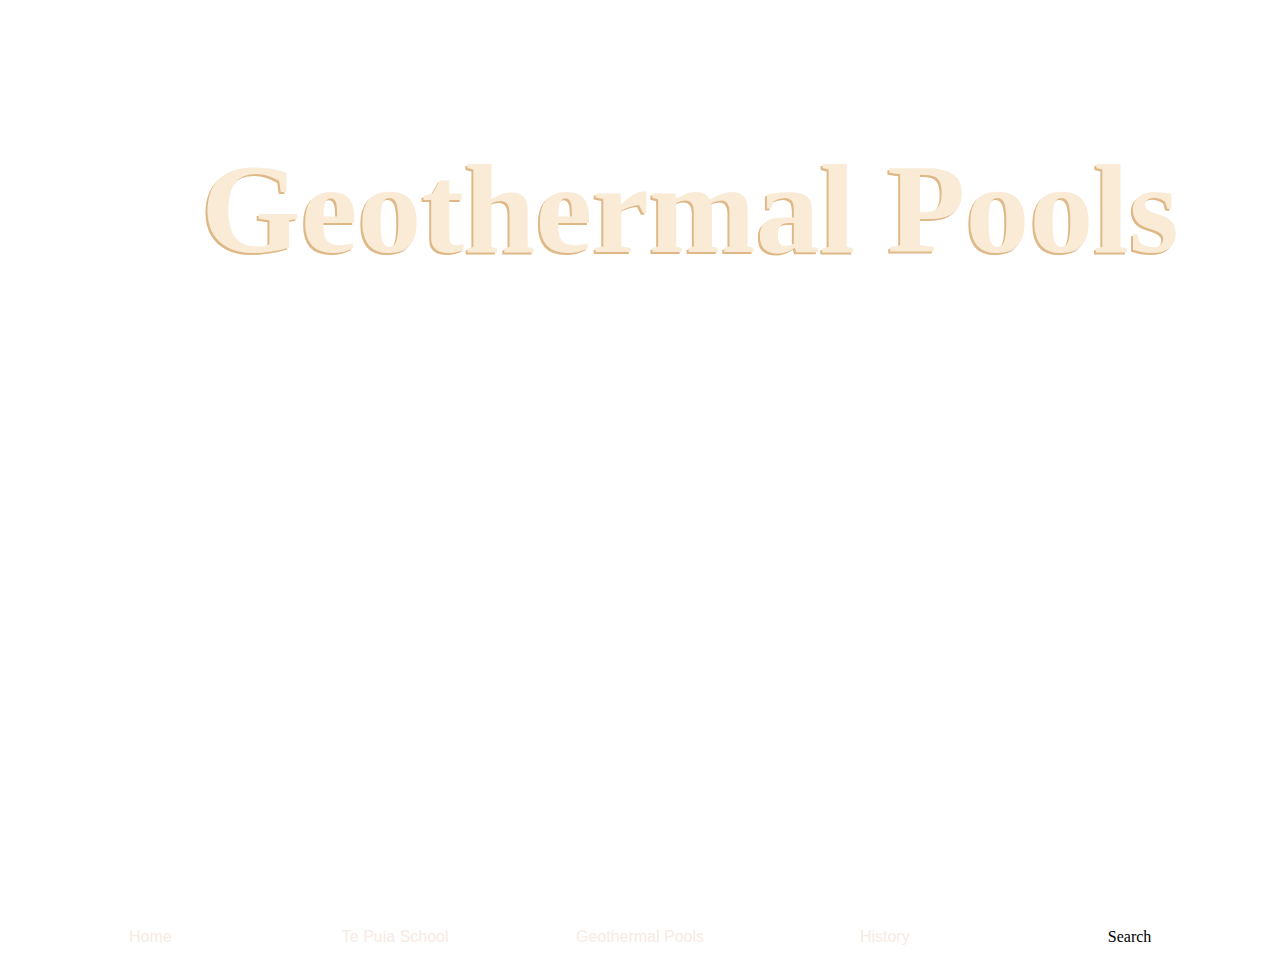
==== geothermal.html @ f946d330 "finished parallax header" ====
<!DOCTYPE html>
<html lang="en">
<head>
    <meta charset="UTF-8">
    <meta name="viewport" content="width=device-width, initial-scale=1.0">
    <link rel="stylesheet" href="style.css">
    <title>Geothermal Pools - Website Assessment</title>
</head>

<header>
</header>

<body>
    <h1 class="hero-text">
        Geothermal Pools
    </h1>
    <div class="hero-image-geothermal"></div>
    
    <section class="nav">
        <div class="nav-item">
            <a href="index.html">
                Home
            </a>
        </div>
        <div class="nav-item">
            <a href="school.html">
                Te Puia School
            </a>
        </div>
        <div class="nav-item">
            <a href="geothermal.html">
                Geothermal Pools
            </a>
        </div>
        <div class="nav-item">
            <a href="history.html">
                History
            </a>
        </div>
        <div class="nav-item">
            <div class="search">
                Search
            </div>
        </div>
    </section>
</body>

<footer>
    
</footer>

</html>
---- style.css ----
.hero-image-home, .hero-image-geothermal, 
.hero-image-history, .hero-image-school {
    height: 100%;
    background-attachment: fixed;
    background-position: center;
    background-repeat: no-repeat;
    background-size: cover;
}
.hero-image-home {
    background-image: url(images/cropped_hero.jpg);
}
.hero-image-school {
    background-image: url(images/te-puia-school.PNG);
}
.hero-image-geothermal {
    background-image: url(images/cropped-hero-hot.jpg);
}
.hero-image-history {
    background-image: url(images/0000879_experience-te-puia.jpeg);
}

body, html {
    height: 100%;
}

.hero-text {
    text-align: center;
    position: absolute;
    font-size: 8rem;
    width: 100%; 
    color: antiquewhite;
    text-shadow: -2px 2px burlywood;
    display: inline-block;
    top: 50px;
    left: 50px;
}

h1 {
    top: 50%;
    left: 50%;
    position: absolute;
}

.nav {
    display: grid;
    grid-template-columns: 1fr 1fr 1fr 1fr 1fr;
    padding: 20px;
    color: black;
}

.nav-item {
    text-align: center;
}




a {
    font-family: 'Trebuchet MS', 'Lucida Sans Unicode', 'Lucida Grande', 
    'Lucida Sans', Arial, sans-serif;
    color: rgb(248, 234, 228);
    text-decoration: none;
}

.footer {
    font-family: 'Trebuchet MS', 'Lucida Sans Unicode', 'Lucida Grande', 
    'Lucida Sans', Arial, sans-serif;
    color: rgb(248, 234, 228);
    background-color: rgb(4,130,143);
    display: grid;
    grid-template-columns: repeat(5, 1fr);
    grid-template-rows: repeat(5, 1fr);
    grid-column-gap: 0px;
    grid-row-gap: 0px;
    }
    
    .div1 { grid-area: 1 / 1 / 2 / 6; }
    .div2 { grid-area: 2 / 1 / 3 / 6; }
    .div3 { grid-area: 3 / 1 / 5 / 2; }
    .div4 { grid-area: 3 / 2 / 5 / 3; }
    .div5 { grid-area: 3 / 3 / 5 / 4; }
    .div6 { grid-area: 3 / 4 / 5 / 5; }
    .div7 { grid-area: 3 / 5 / 5 / 6; }
    .div8 { grid-area: 5 / 1 / 6 / 6; }

.top {
    text-align: center;
}

.div2 {
    text-align: center;
}

.contact {
    text-align: center; 
}
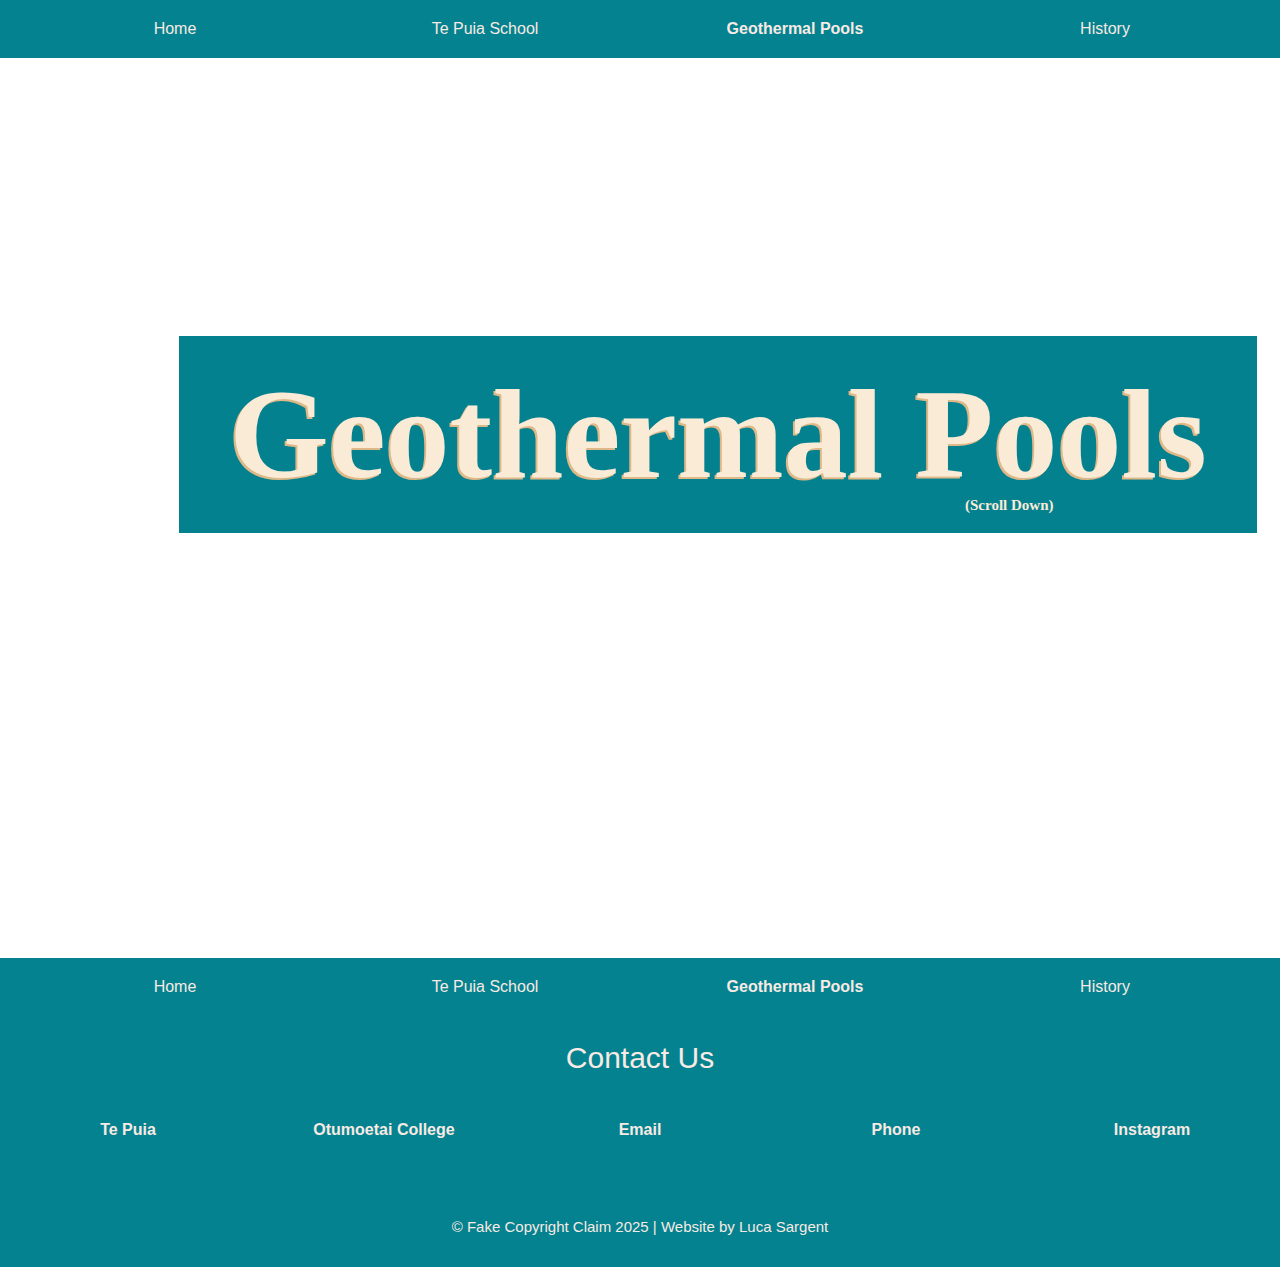
==== commit d9685336: "adding videos" ====
--- a/geothermal.html
+++ b/geothermal.html
@@ -11,42 +11,106 @@
 </header>
 
 <body>
-    <h1 class="hero-text">
+    <section class="nav">
+        <div class="nav-item">
+            <a href="index.html" class="nav-link">
+                Home
+            </a>
+        </div>
+        <div class="nav-item">
+            <a href="school.html" class="nav-link">
+                Te Puia School
+            </a>
+        </div>
+        <div class="nav-item">
+            <a href="geothermal.html" class="selected">
+                Geothermal Pools
+            </a>
+        </div>
+        <div class="nav-item">
+            <a href="history.html" class="nav-link">
+                History
+            </a>
+        </div>
+    </section>
+
+    <h1 class="hero-text-title" style="left: 14%;">
         Geothermal Pools
     </h1>
+    <h3 class="hero-text-sub">
+        <small>(Scroll Down)</small>
+    </h3>
     <div class="hero-image-geothermal"></div>
     
     <section class="nav">
         <div class="nav-item">
-            <a href="index.html">
+            <a href="index.html" class="nav-link">
                 Home
             </a>
         </div>
         <div class="nav-item">
-            <a href="school.html">
+            <a href="school.html" class="nav-link">
                 Te Puia School
             </a>
         </div>
         <div class="nav-item">
-            <a href="geothermal.html">
+            <a href="geothermal.html" class="selected">
                 Geothermal Pools
             </a>
         </div>
         <div class="nav-item">
-            <a href="history.html">
+            <a href="history.html" class="nav-link">
                 History
             </a>
         </div>
-        <div class="nav-item">
-            <div class="search">
-                Search
-            </div>
-        </div>
     </section>
+
 </body>
 
 <footer>
-    
+    <section class="footer">
+        <div class="div1">
+            <h2>
+                Contact Us
+            </h2>
+        </div>
+        <div class="div2">
+            <div class="contact">
+                <h4>
+                    Te Puia
+                </h4>
+            </div>
+        </div>
+        <div class="div3">
+            <div class="contact">
+                <h4>
+                    Otumoetai College
+                </h4>
+            </div>
+        </div>
+        <div class="div4">
+            <div class="contact">
+                <h4>
+                    Email
+                </h4> 
+            </div>
+        </div>
+        <div class="div5">
+            <div class="contact">
+                <h4>
+                    Phone
+                </h4>
+            </div>
+        </div>
+        <div class="div6 contact">
+           <h4>
+                Instagram
+            </h4>
+        </div>
+        <div class="div7">
+            <p><small>&copy; Fake Copyright Claim 2025 | Website by Luca Sargent</small></p>
+        </div>
+    </section>
 </footer>
 
 </html>--- a/style.css
+++ b/style.css
@@ -1,3 +1,11 @@
+/*
+  _    _                _           
+ | |  | |              | |          
+ | |__| | ___  __ _  __| | ___ _ __ 
+ |  __  |/ _ \/ _` |/ _` |/ _ \ '__|
+ | |  | |  __/ (_| | (_| |  __/ |   
+ |_|  |_|\___|\__,_|\__,_|\___|_|                                                                                                                
+*/
 .hero-image-home, .hero-image-geothermal, 
 .hero-image-history, .hero-image-school {
     height: 100%;
@@ -18,43 +26,128 @@
 .hero-image-history {
     background-image: url(images/0000879_experience-te-puia.jpeg);
 }
-
-body, html {
-    height: 100%;
-}
-
-.hero-text {
+.hero-text-title, .hero-text-sub {
     text-align: center;
     position: absolute;
+    color: antiquewhite;
+    display: inline-block;
+    padding: 25px 50px; 
+}
+.hero-text-sub {
+    font-size: 1rem;
+    top: 455px;
+    left: 915px;
+}
+.hero-text-title {
     font-size: 8rem;
-    width: 100%; 
-    color: antiquewhite;
     text-shadow: -2px 2px burlywood;
-    display: inline-block;
-    top: 50px;
-    left: 50px;
-}
-
+    top: 250px;
+    left: 800px;
+    background-color: rgb(4, 129, 143);
+}
+
+/*
+  _   _             _             _   _             
+ | \ | |           (_)           | | (_)            
+ |  \| | __ ___   ___  __ _  __ _| |_ _  ___  _ __  
+ | . ` |/ _` \ \ / / |/ _` |/ _` | __| |/ _ \| '_ \ 
+ | |\  | (_| |\ V /| | (_| | (_| | |_| | (_) | | | |
+ |_| \_|\__,_| \_/ |_|\__, |\__,_|\__|_|\___/|_| |_|
+                       __/ |                        
+                      |___/                         
+*/
+.nav {
+display: grid;
+grid-template-columns: 1fr 1fr 1fr 1fr;
+padding: 20px;
+background-color: rgb(4,130,143);
+}
+.nav-item {
+    text-align: center;
+    font-family: 'Trebuchet MS', 'Lucida Sans Unicode', 'Lucida Grande', 
+    'Lucida Sans', Arial, sans-serif;
+    color: rgb(248, 234, 228);
+    text-decoration: none;
+}
+.selected {
+    font-weight: bolder;
+}
+.nav-link:hover {
+    text-decoration: underline;
+    color:white;
+}
+
+/*
+  _______               _____      _                   
+ |__   __|             / ____|    | |                      
+    | |_      _____   | |     ___ | |_   _ _ __ ___  _ __  
+    | \ \ /\ / / _ \  | |    / _ \| | | | | '_ ` _ \| '_ \ 
+    | |\ V  V / (_) | | |___| (_) | | |_| | | | | | | | | |
+    |_| \_/\_/ \___/   \_____\___/|_|\__,_|_| |_| |_|_| |_|
+*/
+.two-column-right, .two-column-left, .two-column-centre {
+    display: grid;
+    gap: 5%;
+    padding: 2%;
+    background-color: white;
+}
+.two-column-centre {
+    grid-template-columns: 1fr 1fr;
+}
+.two-column-left {
+    grid-template-columns: 1fr 3fr;
+    text-align: left;
+}
+.two-column-right {
+    grid-template-columns: 3fr 1fr;
+    text-align: right;
+}
+.info {
+    font-family:'Segoe UI', Tahoma, Geneva, Verdana, sans-serif;
+}
+
+/*
+  _______ _                      _____      _                       
+ |__   __| |                    / ____|    | |                      
+    | |  | |__  _ __ ___  ___  | |     ___ | |_   _ _ __ ___  _ __  
+    | |  | '_ \| '__/ _ \/ _ \ | |    / _ \| | | | | '_ ` _ \| '_ \ 
+    | |  | | | | | |  __/  __/ | |___| (_) | | |_| | | | | | | | | |
+    |_|  |_| |_|_|  \___|\___|  \_____\___/|_|\__,_|_| |_| |_|_| |_|
+*/
+.three-column {
+    display: grid;
+    grid-template-columns: 1fr 1fr 1fr;
+    gap: 5%;
+    padding: 2%;
+}
+.card {
+    font-family: 'Segoe UI', Tahoma, Geneva, Verdana, sans-serif;
+}
+
+/*
+  _______        _   
+ |__   __|      | |  
+    | | _____  _| |_ 
+    | |/ _ \ \/ / __|
+    | |  __/>  <| |_ 
+    |_|\___/_/\_\\__|
+*/
 h1 {
     top: 50%;
     left: 50%;
     position: absolute;
 }
-
-.nav {
-    display: grid;
-    grid-template-columns: 1fr 1fr 1fr 1fr 1fr;
-    padding: 20px;
-    color: black;
-}
-
-.nav-item {
-    text-align: center;
-}
-
-
-
-
+h2 {
+    font-size: 30px;
+    font-weight: 500;
+}
+h3 {
+    text-align: center;
+    position: absolute;
+}
+p {
+    font-size: 25px;
+}
 a {
     font-family: 'Trebuchet MS', 'Lucida Sans Unicode', 'Lucida Grande', 
     'Lucida Sans', Arial, sans-serif;
@@ -62,35 +155,66 @@
     text-decoration: none;
 }
 
+/*
+  __  __ _          
+ |  \/  (_)         
+ | \  / |_ ___  ___ 
+ | |\/| | / __|/ __|
+ | |  | | \__ \ (__ 
+ |_|  |_|_|___/\___|
+*/
+body, html {
+    height: 100%;
+    margin: 0;
+}
+
+img {
+    width: 100%;
+}
+video {
+    width: 100%;    
+}
+hr {
+    border-style: groove;
+}
+.header-paragraph {
+    padding: 2%;
+    font-family: 'Segoe UI', Tahoma, Geneva, Verdana, sans-serif;
+}
+
+/*
+  ______          _            
+ |  ____|        | |           
+ | |__ ___   ___ | |_ ___ _ __ 
+ |  __/ _ \ / _ \| __/ _ \ '__|
+ | | | (_) | (_) | ||  __/ |   
+ |_|  \___/ \___/ \__\___|_|                                
+*/
 .footer {
-    font-family: 'Trebuchet MS', 'Lucida Sans Unicode', 'Lucida Grande', 
+display: grid;
+grid-template-columns: repeat(5, 1fr);
+grid-template-rows: repeat(3, 1fr);
+grid-column-gap: 0px;
+grid-row-gap: 0px;
+font-family: 'Trebuchet MS', 'Lucida Sans Unicode', 'Lucida Grande', 
     'Lucida Sans', Arial, sans-serif;
     color: rgb(248, 234, 228);
     background-color: rgb(4,130,143);
-    display: grid;
-    grid-template-columns: repeat(5, 1fr);
-    grid-template-rows: repeat(5, 1fr);
-    grid-column-gap: 0px;
-    grid-row-gap: 0px;
-    }
-    
-    .div1 { grid-area: 1 / 1 / 2 / 6; }
-    .div2 { grid-area: 2 / 1 / 3 / 6; }
-    .div3 { grid-area: 3 / 1 / 5 / 2; }
-    .div4 { grid-area: 3 / 2 / 5 / 3; }
-    .div5 { grid-area: 3 / 3 / 5 / 4; }
-    .div6 { grid-area: 3 / 4 / 5 / 5; }
-    .div7 { grid-area: 3 / 5 / 5 / 6; }
-    .div8 { grid-area: 5 / 1 / 6 / 6; }
-
-.top {
-    text-align: center;
-}
-
-.div2 {
-    text-align: center;
-}
-
+}
+.div1 { grid-area: 1 / 1 / 2 / 6; }
+.div2 { grid-area: 2 / 1 / 3 / 2; }
+.div3 { grid-area: 2 / 2 / 3 / 3; }
+.div4 { grid-area: 2 / 3 / 3 / 4; }
+.div5 { grid-area: 2 / 4 / 3 / 5; }
+.div6 { grid-area: 2 / 5 / 3 / 6; }
+.div7 { grid-area: 3 / 1 / 4 / 6; }
+.div1, .div7 {
+    text-align: center;
+
+}
 .contact {
     text-align: center; 
 }
+small {
+    font-size: 15px;
+}
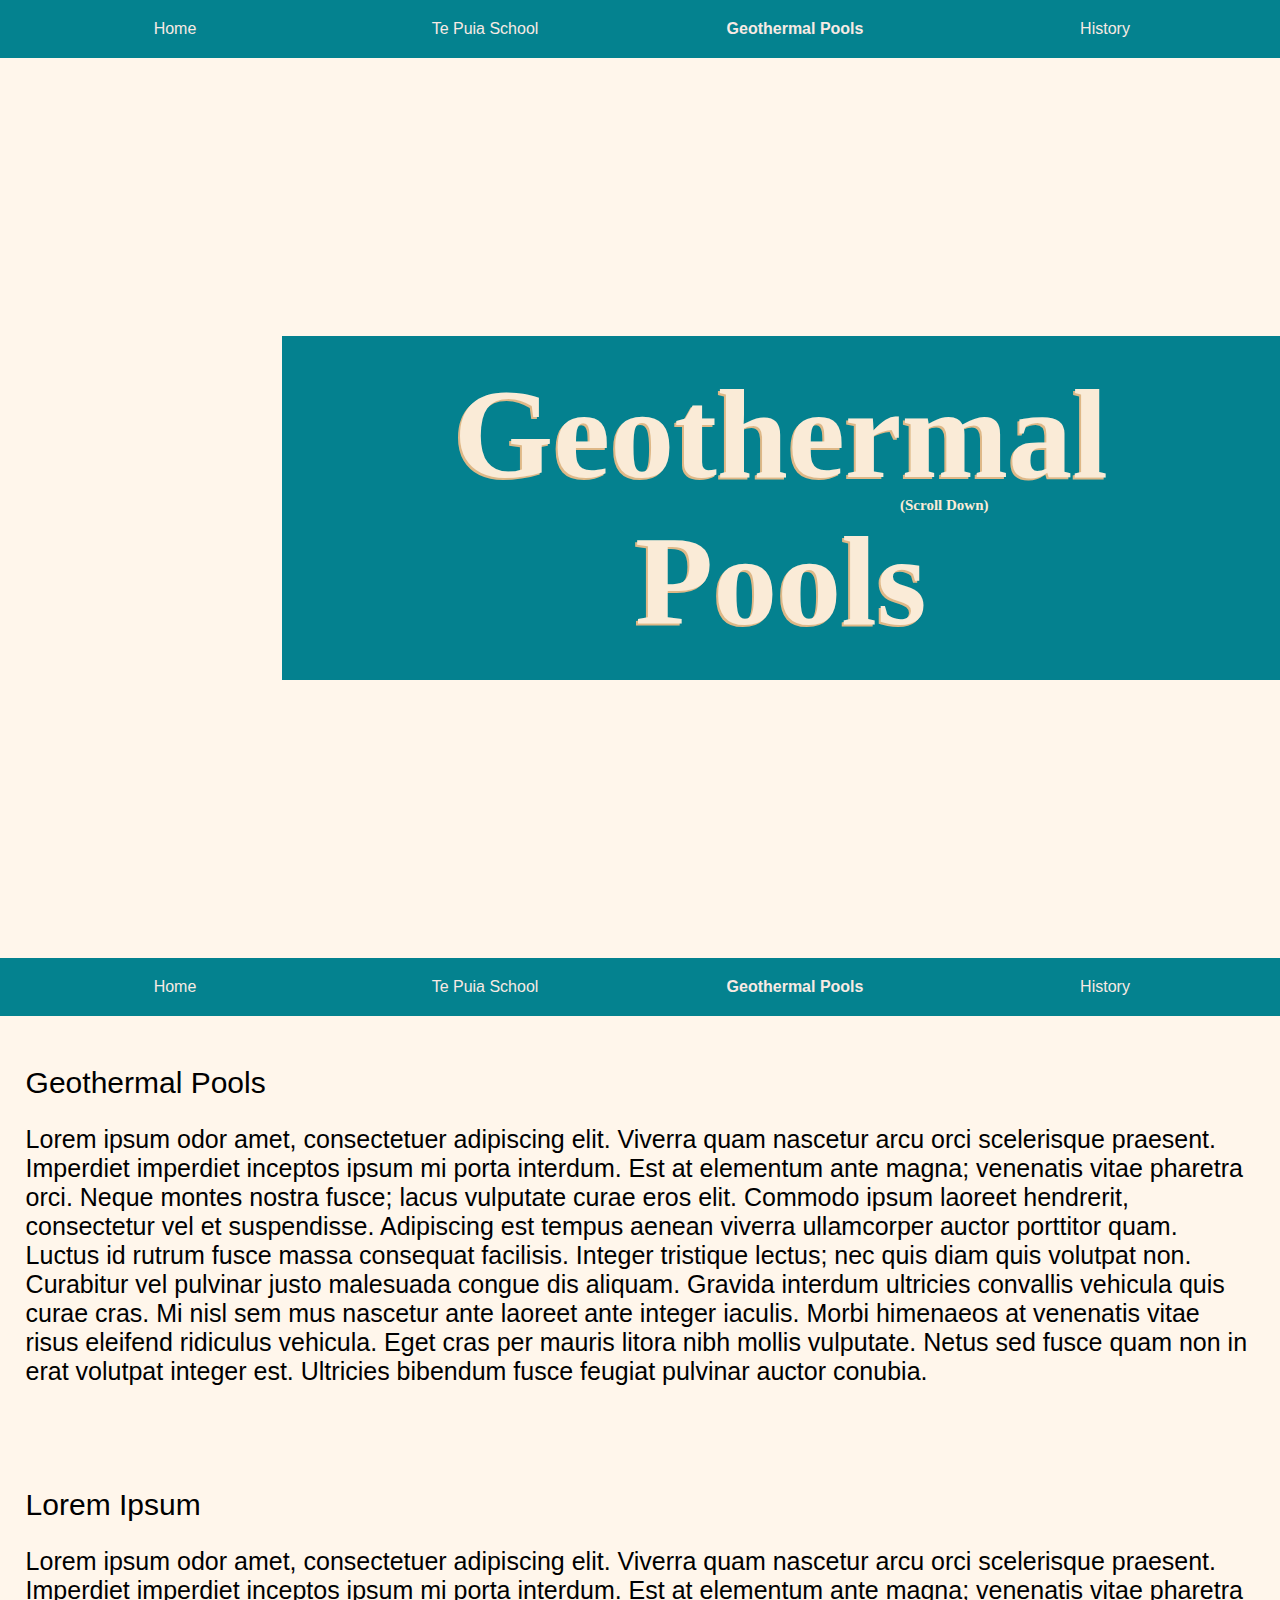
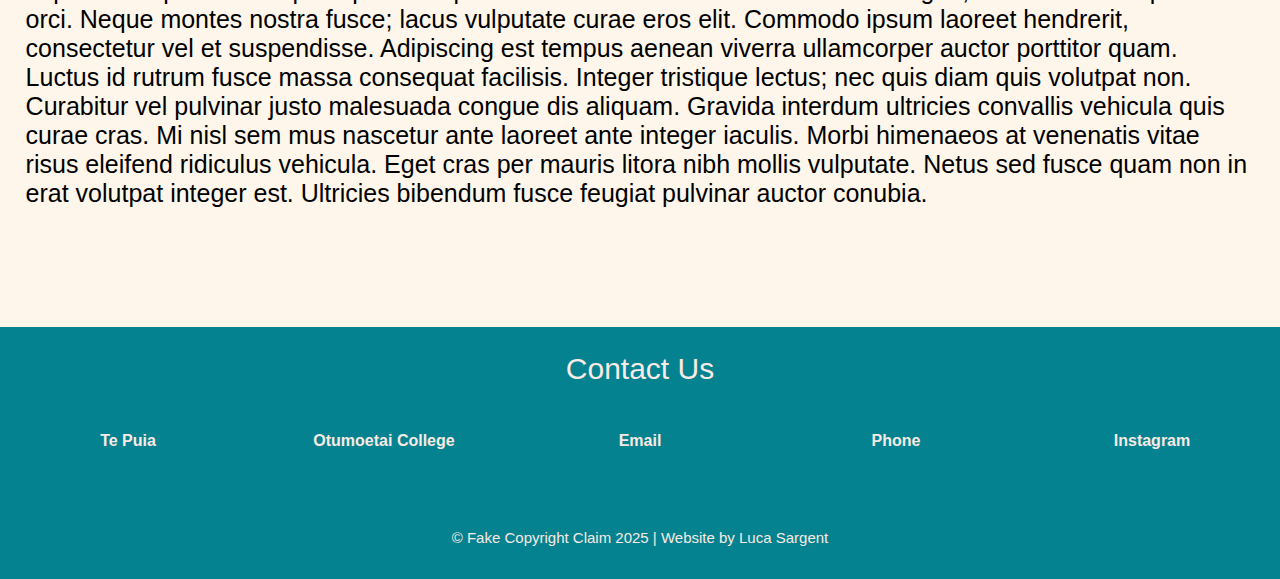
==== commit ccda6420: "finished geothermal page pretty much" ====
--- a/geothermal.html
+++ b/geothermal.html
@@ -34,7 +34,7 @@
         </div>
     </section>
 
-    <h1 class="hero-text-title" style="left: 14%;">
+    <h1 class="hero-text-title" style="left: 22%;">
         Geothermal Pools
     </h1>
     <h3 class="hero-text-sub">
@@ -64,6 +64,34 @@
             </a>
         </div>
     </section>
+
+    <section class="header-paragraph">
+        <h2>Geothermal Pools</h2>
+        <p>
+            Lorem ipsum odor amet, consectetuer adipiscing elit. Viverra quam nascetur arcu orci scelerisque praesent. Imperdiet imperdiet inceptos ipsum mi porta interdum. Est at elementum ante magna; venenatis vitae pharetra orci. Neque montes nostra fusce; lacus vulputate curae eros elit. Commodo ipsum laoreet hendrerit, consectetur vel et suspendisse. Adipiscing est tempus aenean viverra ullamcorper auctor porttitor quam. Luctus id rutrum fusce massa consequat facilisis. Integer tristique lectus; nec quis diam quis volutpat non. Curabitur vel pulvinar justo malesuada congue dis aliquam. Gravida interdum ultricies convallis vehicula quis curae cras. Mi nisl sem mus nascetur ante laoreet ante integer iaculis. Morbi himenaeos at venenatis vitae risus eleifend ridiculus vehicula. Eget cras per mauris litora nibh mollis vulputate. Netus sed fusce quam non in erat volutpat integer est. Ultricies bibendum fusce feugiat pulvinar auctor conubia.
+        </p>
+    </section>
+    <section class="full-image">
+        <img src="images\20240626_111923.jpg" alt="">
+    </section>
+    <section class="header-paragraph">
+        <h2>Lorem Ipsum</h2>
+        <p>
+            Lorem ipsum odor amet, consectetuer adipiscing elit. Viverra quam nascetur arcu orci scelerisque praesent. Imperdiet imperdiet inceptos ipsum mi porta interdum. Est at elementum ante magna; venenatis vitae pharetra orci. Neque montes nostra fusce; lacus vulputate curae eros elit. Commodo ipsum laoreet hendrerit, consectetur vel et suspendisse. Adipiscing est tempus aenean viverra ullamcorper auctor porttitor quam. Luctus id rutrum fusce massa consequat facilisis. Integer tristique lectus; nec quis diam quis volutpat non. Curabitur vel pulvinar justo malesuada congue dis aliquam. Gravida interdum ultricies convallis vehicula quis curae cras. Mi nisl sem mus nascetur ante laoreet ante integer iaculis. Morbi himenaeos at venenatis vitae risus eleifend ridiculus vehicula. Eget cras per mauris litora nibh mollis vulputate. Netus sed fusce quam non in erat volutpat integer est. Ultricies bibendum fusce feugiat pulvinar auctor conubia.
+        </p>
+    </section>
+    <section class="three-column">
+        <div class="card">
+            <img src="images\20240626_110417.jpg" alt="">
+        </div>
+        <div class="card">
+            <img src="images\20240626_111238.jpg" alt="">
+        </div>
+        <div class="card">
+            <img src="images/cropped-three.jpg" alt="">
+        </div>
+    </section>
+
 
 </body>
 
--- a/style.css
+++ b/style.css
@@ -36,7 +36,7 @@
 .hero-text-sub {
     font-size: 1rem;
     top: 455px;
-    left: 915px;
+    left: 850px;
 }
 .hero-text-title {
     font-size: 8rem;
@@ -89,7 +89,6 @@
     display: grid;
     gap: 5%;
     padding: 2%;
-    background-color: white;
 }
 .two-column-centre {
     grid-template-columns: 1fr 1fr;
@@ -166,6 +165,7 @@
 body, html {
     height: 100%;
     margin: 0;
+    background-color: rgb(255, 246, 235);
 }
 
 img {
@@ -180,6 +180,12 @@
 .header-paragraph {
     padding: 2%;
     font-family: 'Segoe UI', Tahoma, Geneva, Verdana, sans-serif;
+}
+.full-image {
+    display: grid;
+    grid-template-columns: 1fr;
+    grid-template-rows: 1fr;
+    padding: 0% 2% 0% 2%;
 }
 
 /*
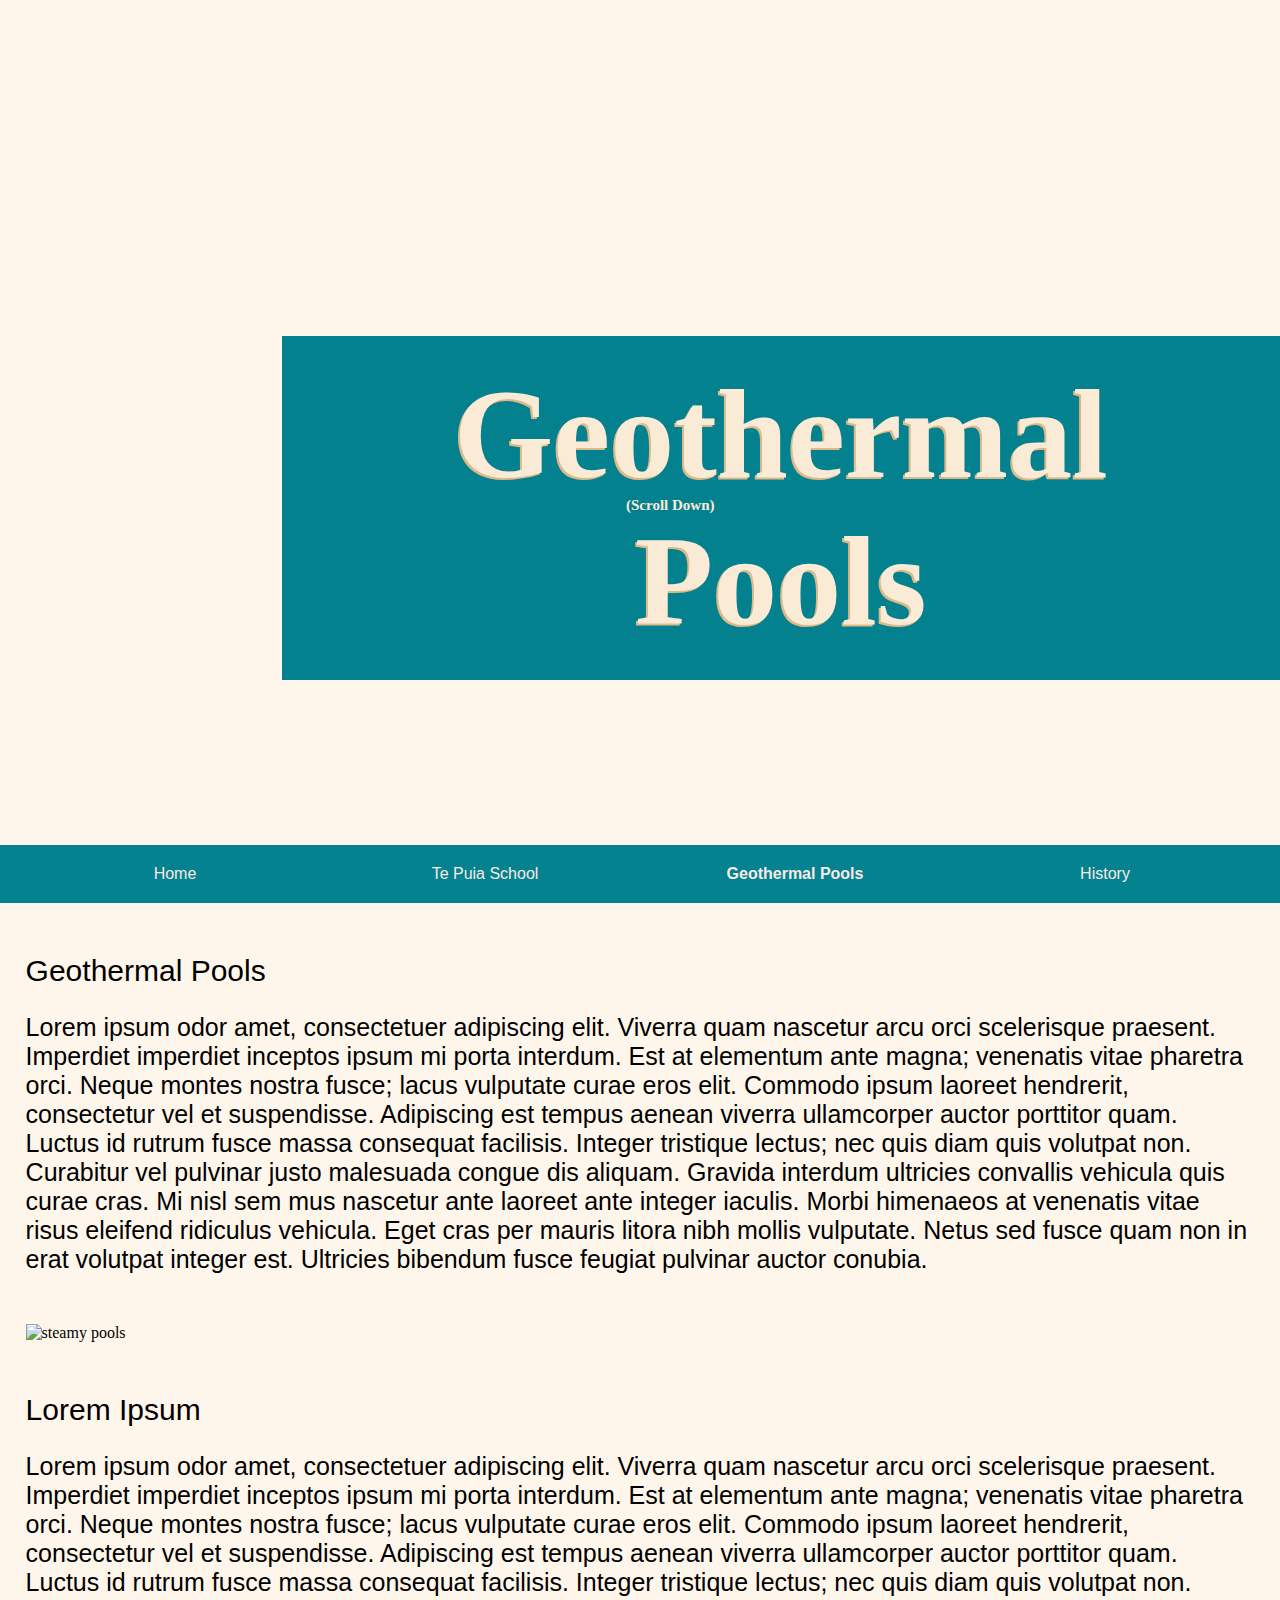
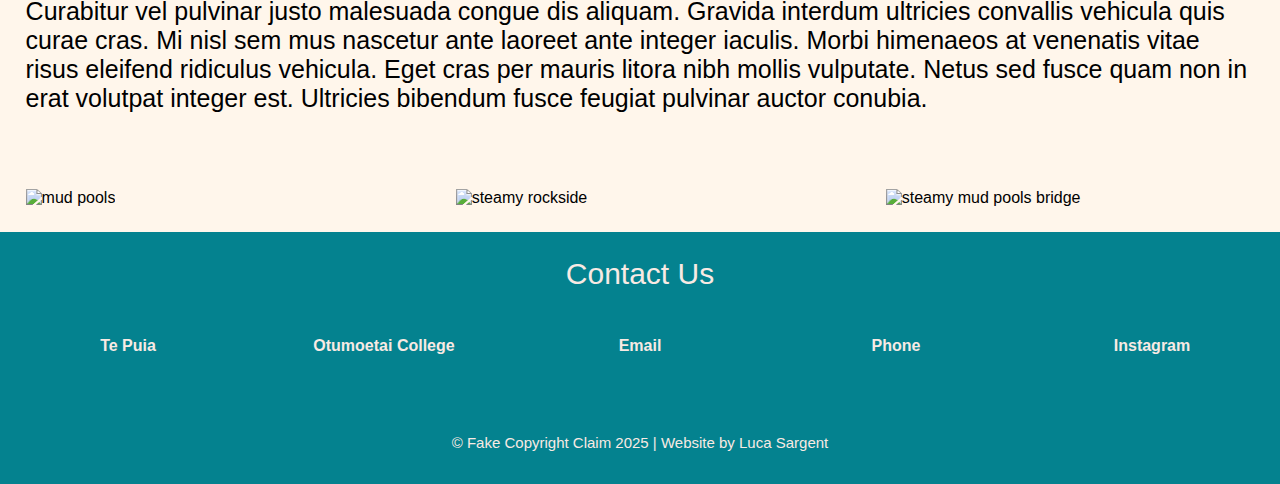
==== commit c123651d: "filled all the pages + comments and image alts as well as finished css and sectioning it with ascii " ====
--- a/geothermal.html
+++ b/geothermal.html
@@ -6,11 +6,17 @@
     <link rel="stylesheet" href="style.css">
     <title>Geothermal Pools - Website Assessment</title>
 </head>
-
-<header>
-</header>
-
 <body>
+    <!-- Paralax hero image with title -->
+    <h1 class="hero-text-title" style="left: 22%;">
+        Geothermal Pools
+    </h1>
+    <h3 class="hero-text-sub">
+        <small>(Scroll Down)</small>
+    </h3>
+    <div class="hero-image-geothermal"></div>
+    
+    <!-- Navigation bar -->
     <section class="nav">
         <div class="nav-item">
             <a href="index.html" class="nav-link">
@@ -34,67 +40,42 @@
         </div>
     </section>
 
-    <h1 class="hero-text-title" style="left: 22%;">
-        Geothermal Pools
-    </h1>
-    <h3 class="hero-text-sub">
-        <small>(Scroll Down)</small>
-    </h3>
-    <div class="hero-image-geothermal"></div>
-    
-    <section class="nav">
-        <div class="nav-item">
-            <a href="index.html" class="nav-link">
-                Home
-            </a>
-        </div>
-        <div class="nav-item">
-            <a href="school.html" class="nav-link">
-                Te Puia School
-            </a>
-        </div>
-        <div class="nav-item">
-            <a href="geothermal.html" class="selected">
-                Geothermal Pools
-            </a>
-        </div>
-        <div class="nav-item">
-            <a href="history.html" class="nav-link">
-                History
-            </a>
-        </div>
-    </section>
-
+    <!-- Header and paragraph -->
     <section class="header-paragraph">
         <h2>Geothermal Pools</h2>
         <p>
             Lorem ipsum odor amet, consectetuer adipiscing elit. Viverra quam nascetur arcu orci scelerisque praesent. Imperdiet imperdiet inceptos ipsum mi porta interdum. Est at elementum ante magna; venenatis vitae pharetra orci. Neque montes nostra fusce; lacus vulputate curae eros elit. Commodo ipsum laoreet hendrerit, consectetur vel et suspendisse. Adipiscing est tempus aenean viverra ullamcorper auctor porttitor quam. Luctus id rutrum fusce massa consequat facilisis. Integer tristique lectus; nec quis diam quis volutpat non. Curabitur vel pulvinar justo malesuada congue dis aliquam. Gravida interdum ultricies convallis vehicula quis curae cras. Mi nisl sem mus nascetur ante laoreet ante integer iaculis. Morbi himenaeos at venenatis vitae risus eleifend ridiculus vehicula. Eget cras per mauris litora nibh mollis vulputate. Netus sed fusce quam non in erat volutpat integer est. Ultricies bibendum fusce feugiat pulvinar auctor conubia.
         </p>
     </section>
+
+    <!-- Full width image -->
     <section class="full-image">
-        <img src="images\20240626_111923.jpg" alt="">
+        <img src="images\20240626_111923.jpg" alt="steamy pools">
     </section>
+
+    <!-- Header and paragraph -->
     <section class="header-paragraph">
         <h2>Lorem Ipsum</h2>
         <p>
             Lorem ipsum odor amet, consectetuer adipiscing elit. Viverra quam nascetur arcu orci scelerisque praesent. Imperdiet imperdiet inceptos ipsum mi porta interdum. Est at elementum ante magna; venenatis vitae pharetra orci. Neque montes nostra fusce; lacus vulputate curae eros elit. Commodo ipsum laoreet hendrerit, consectetur vel et suspendisse. Adipiscing est tempus aenean viverra ullamcorper auctor porttitor quam. Luctus id rutrum fusce massa consequat facilisis. Integer tristique lectus; nec quis diam quis volutpat non. Curabitur vel pulvinar justo malesuada congue dis aliquam. Gravida interdum ultricies convallis vehicula quis curae cras. Mi nisl sem mus nascetur ante laoreet ante integer iaculis. Morbi himenaeos at venenatis vitae risus eleifend ridiculus vehicula. Eget cras per mauris litora nibh mollis vulputate. Netus sed fusce quam non in erat volutpat integer est. Ultricies bibendum fusce feugiat pulvinar auctor conubia.
         </p>
     </section>
+
+    <!-- Three columns with photos -->
     <section class="three-column">
         <div class="card">
-            <img src="images\20240626_110417.jpg" alt="">
+            <img src="images\20240626_110417.jpg" alt="mud pools">
         </div>
         <div class="card">
-            <img src="images\20240626_111238.jpg" alt="">
+            <img src="images\20240626_111238.jpg" alt="steamy rockside">
         </div>
         <div class="card">
-            <img src="images/cropped-three.jpg" alt="">
+            <img src="images/cropped-three.jpg" alt="steamy mud pools bridge">
         </div>
     </section>
-
-
 </body>
 
+<!-- Footer with contact us and copyright -->
 <footer>
     <section class="footer">
         <div class="div1">
--- a/style.css
+++ b/style.css
@@ -8,12 +8,13 @@
 */
 .hero-image-home, .hero-image-geothermal, 
 .hero-image-history, .hero-image-school {
-    height: 100%;
+    height: 93.9%;
     background-attachment: fixed;
     background-position: center;
     background-repeat: no-repeat;
     background-size: cover;
 }
+
 .hero-image-home {
     background-image: url(images/cropped_hero.jpg);
 }
@@ -33,10 +34,11 @@
     display: inline-block;
     padding: 25px 50px; 
 }
+
 .hero-text-sub {
     font-size: 1rem;
     top: 455px;
-    left: 850px;
+    left: 45%;
 }
 .hero-text-title {
     font-size: 8rem;
@@ -69,6 +71,7 @@
     color: rgb(248, 234, 228);
     text-decoration: none;
 }
+
 .selected {
     font-weight: bolder;
 }
@@ -90,6 +93,7 @@
     gap: 5%;
     padding: 2%;
 }
+
 .two-column-centre {
     grid-template-columns: 1fr 1fr;
 }
@@ -101,8 +105,12 @@
     grid-template-columns: 3fr 1fr;
     text-align: right;
 }
+
 .info {
     font-family:'Segoe UI', Tahoma, Geneva, Verdana, sans-serif;
+}
+.image {
+    height: 100%;
 }
 
 /*
@@ -118,7 +126,9 @@
     grid-template-columns: 1fr 1fr 1fr;
     gap: 5%;
     padding: 2%;
-}
+
+}
+
 .card {
     font-family: 'Segoe UI', Tahoma, Geneva, Verdana, sans-serif;
 }
@@ -131,6 +141,11 @@
     | |  __/>  <| |_ 
     |_|\___/_/\_\\__|
 */
+.header-paragraph {
+    padding: 2%;
+    font-family: 'Segoe UI', Tahoma, Geneva, Verdana, sans-serif;
+}
+
 h1 {
     top: 50%;
     left: 50%;
@@ -144,6 +159,7 @@
     text-align: center;
     position: absolute;
 }
+
 p {
     font-size: 25px;
 }
@@ -152,6 +168,28 @@
     'Lucida Sans', Arial, sans-serif;
     color: rgb(248, 234, 228);
     text-decoration: none;
+}
+
+/*
+ __      ___                 _   __  __          _ _       
+ \ \    / (_)               | | |  \/  |        | (_)      
+  \ \  / / _ ___ _   _  __ _| | | \  / | ___  __| |_  __ _ 
+   \ \/ / | / __| | | |/ _` | | | |\/| |/ _ \/ _` | |/ _` |
+    \  /  | \__ \ |_| | (_| | | | |  | |  __/ (_| | | (_| |
+     \/   |_|___/\__,_|\__,_|_| |_|  |_|\___|\__,_|_|\__,_|
+*/
+video {
+    width: 100%;    
+}
+
+.full-image {
+    display: grid;
+    grid-template-columns: 1fr;
+    grid-template-rows: 1fr;
+    padding: 0% 2% 0% 2%;
+}
+img {
+    width: 100%;
 }
 
 /*
@@ -167,25 +205,8 @@
     margin: 0;
     background-color: rgb(255, 246, 235);
 }
-
-img {
-    width: 100%;
-}
-video {
-    width: 100%;    
-}
 hr {
     border-style: groove;
-}
-.header-paragraph {
-    padding: 2%;
-    font-family: 'Segoe UI', Tahoma, Geneva, Verdana, sans-serif;
-}
-.full-image {
-    display: grid;
-    grid-template-columns: 1fr;
-    grid-template-rows: 1fr;
-    padding: 0% 2% 0% 2%;
 }
 
 /*
@@ -206,18 +227,19 @@
     'Lucida Sans', Arial, sans-serif;
     color: rgb(248, 234, 228);
     background-color: rgb(4,130,143);
-}
-.div1 { grid-area: 1 / 1 / 2 / 6; }
-.div2 { grid-area: 2 / 1 / 3 / 2; }
-.div3 { grid-area: 2 / 2 / 3 / 3; }
-.div4 { grid-area: 2 / 3 / 3 / 4; }
-.div5 { grid-area: 2 / 4 / 3 / 5; }
-.div6 { grid-area: 2 / 5 / 3 / 6; }
-.div7 { grid-area: 3 / 1 / 4 / 6; }
+    .div1 { grid-area: 1 / 1 / 2 / 6; }
+    .div2 { grid-area: 2 / 1 / 3 / 2; }
+    .div3 { grid-area: 2 / 2 / 3 / 3; }
+    .div4 { grid-area: 2 / 3 / 3 / 4; }
+    .div5 { grid-area: 2 / 4 / 3 / 5; }
+    .div6 { grid-area: 2 / 5 / 3 / 6; }
+    .div7 { grid-area: 3 / 1 / 4 / 6; }
+}
 .div1, .div7 {
     text-align: center;
 
 }
+
 .contact {
     text-align: center; 
 }
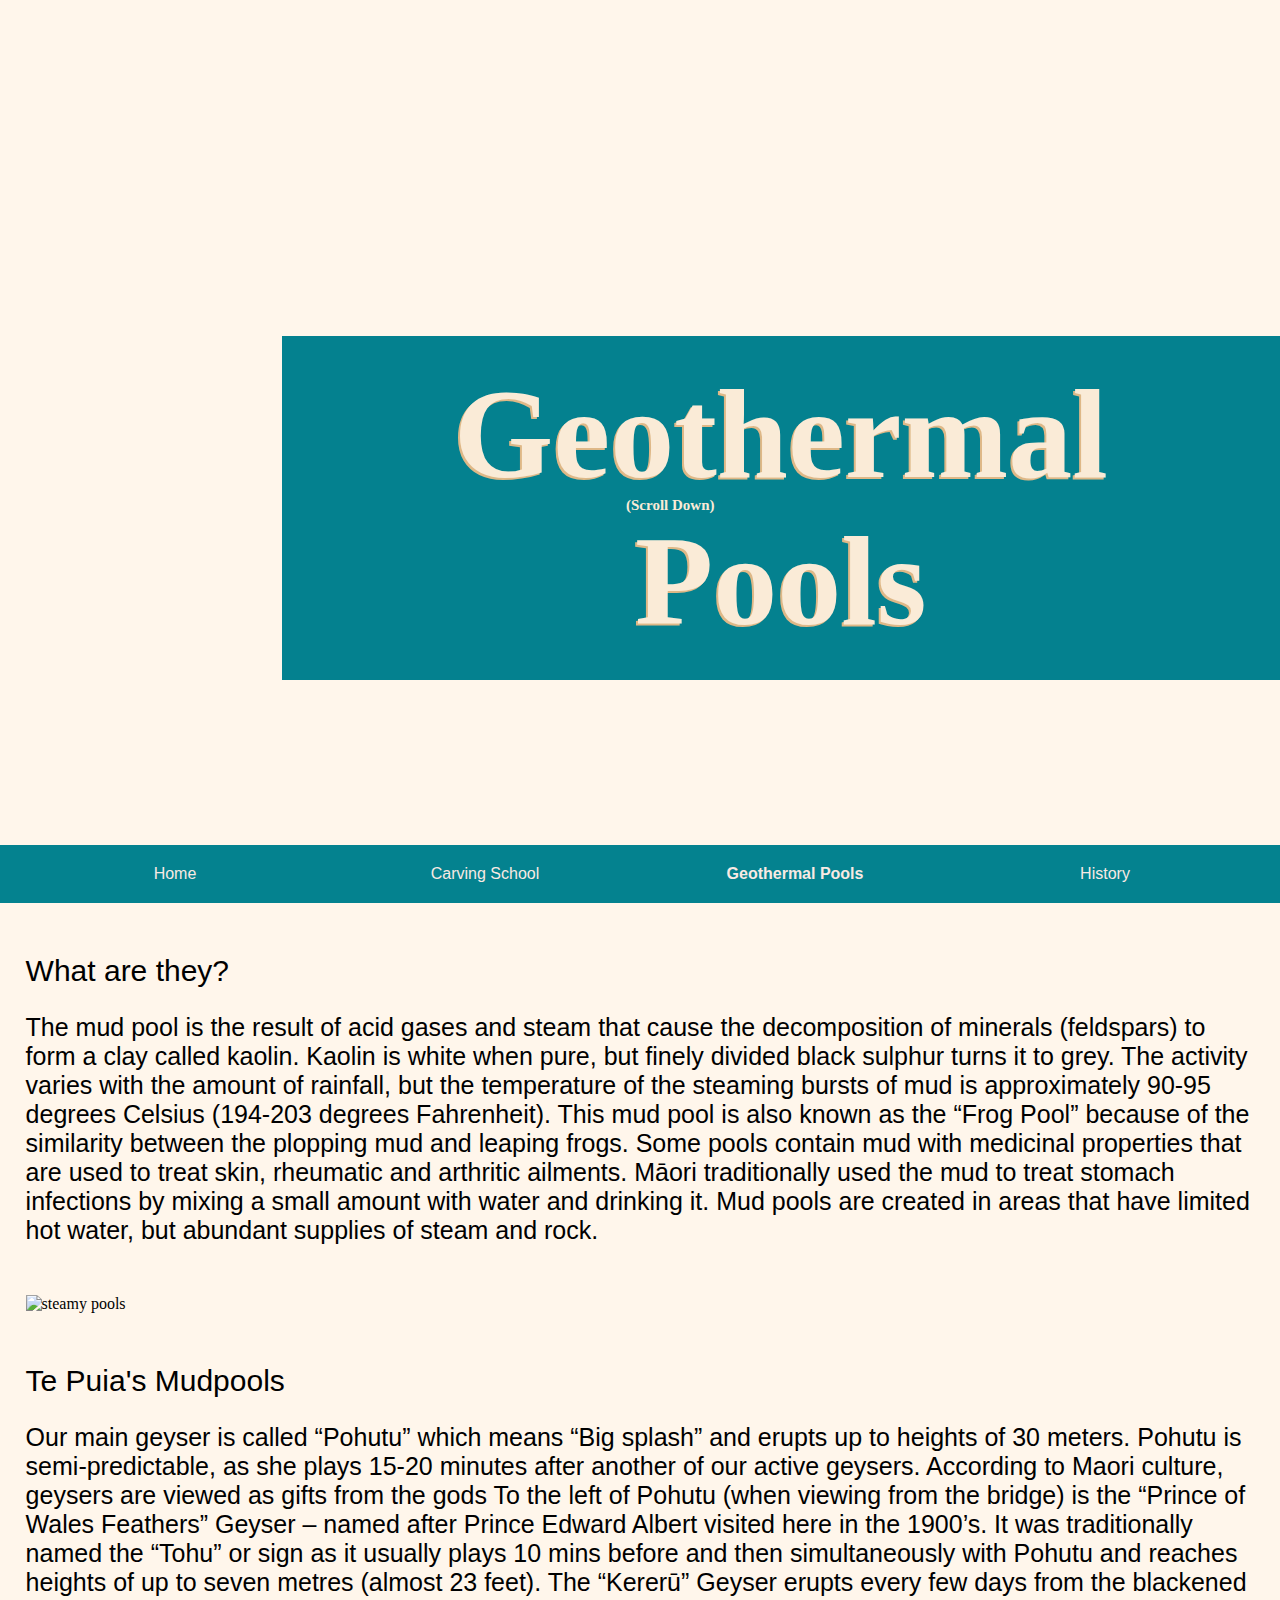
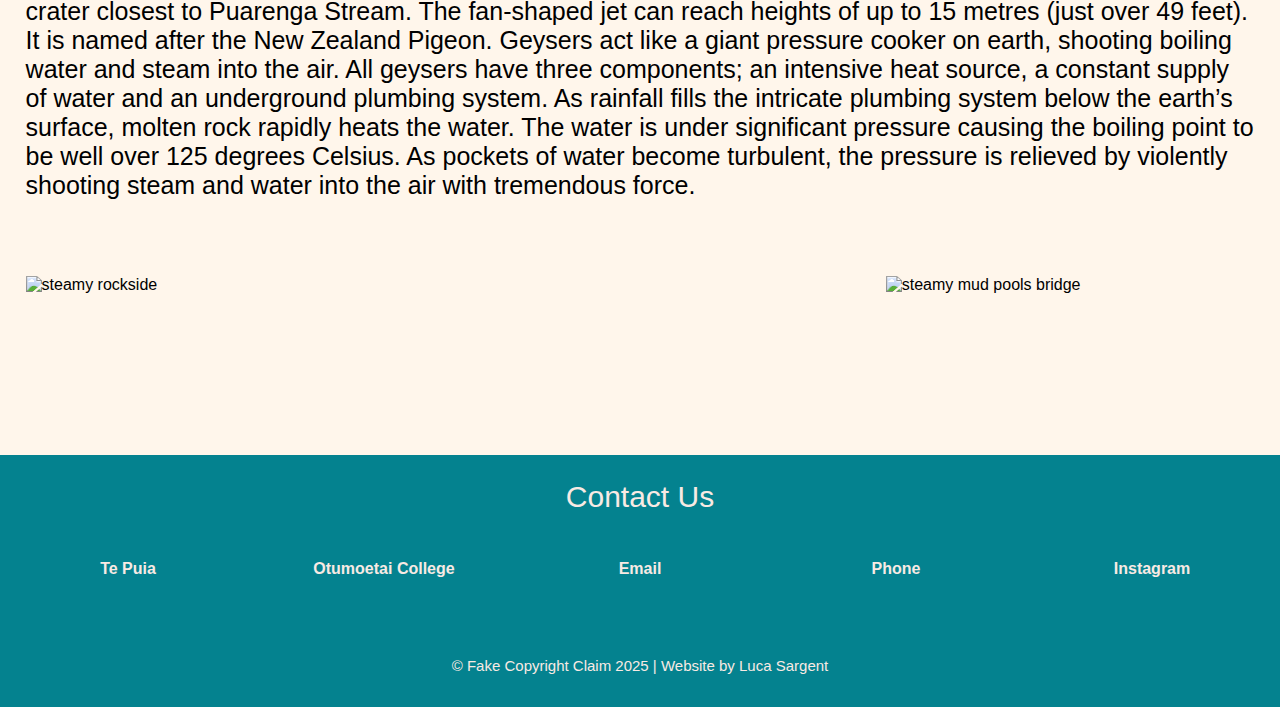
==== commit 87f8e72b: "finished everything" ====
--- a/geothermal.html
+++ b/geothermal.html
@@ -25,7 +25,7 @@
         </div>
         <div class="nav-item">
             <a href="school.html" class="nav-link">
-                Te Puia School
+                Carving School
             </a>
         </div>
         <div class="nav-item">
@@ -42,9 +42,9 @@
 
     <!-- Header and paragraph -->
     <section class="header-paragraph">
-        <h2>Geothermal Pools</h2>
+        <h2>What are they?</h2>
         <p>
-            Lorem ipsum odor amet, consectetuer adipiscing elit. Viverra quam nascetur arcu orci scelerisque praesent. Imperdiet imperdiet inceptos ipsum mi porta interdum. Est at elementum ante magna; venenatis vitae pharetra orci. Neque montes nostra fusce; lacus vulputate curae eros elit. Commodo ipsum laoreet hendrerit, consectetur vel et suspendisse. Adipiscing est tempus aenean viverra ullamcorper auctor porttitor quam. Luctus id rutrum fusce massa consequat facilisis. Integer tristique lectus; nec quis diam quis volutpat non. Curabitur vel pulvinar justo malesuada congue dis aliquam. Gravida interdum ultricies convallis vehicula quis curae cras. Mi nisl sem mus nascetur ante laoreet ante integer iaculis. Morbi himenaeos at venenatis vitae risus eleifend ridiculus vehicula. Eget cras per mauris litora nibh mollis vulputate. Netus sed fusce quam non in erat volutpat integer est. Ultricies bibendum fusce feugiat pulvinar auctor conubia.
+            The mud pool is the result of acid gases and steam that cause the decomposition of minerals (feldspars) to form a clay called kaolin. Kaolin is white when pure, but finely divided black sulphur turns it to grey. The activity varies with the amount of rainfall, but the temperature of the steaming bursts of mud is approximately 90-95 degrees Celsius (194-203 degrees Fahrenheit). This mud pool is also known as the “Frog Pool” because of the similarity between the plopping mud and leaping frogs. Some pools contain mud with medicinal properties that are used to treat skin, rheumatic and arthritic ailments. Māori traditionally used the mud to treat stomach infections by mixing a small amount with water and drinking it. Mud pools are created in areas that have limited hot water, but abundant supplies of steam and rock.
         </p>
     </section>
 
@@ -55,19 +55,21 @@
 
     <!-- Header and paragraph -->
     <section class="header-paragraph">
-        <h2>Lorem Ipsum</h2>
+        <h2>Te Puia's Mudpools</h2>
         <p>
-            Lorem ipsum odor amet, consectetuer adipiscing elit. Viverra quam nascetur arcu orci scelerisque praesent. Imperdiet imperdiet inceptos ipsum mi porta interdum. Est at elementum ante magna; venenatis vitae pharetra orci. Neque montes nostra fusce; lacus vulputate curae eros elit. Commodo ipsum laoreet hendrerit, consectetur vel et suspendisse. Adipiscing est tempus aenean viverra ullamcorper auctor porttitor quam. Luctus id rutrum fusce massa consequat facilisis. Integer tristique lectus; nec quis diam quis volutpat non. Curabitur vel pulvinar justo malesuada congue dis aliquam. Gravida interdum ultricies convallis vehicula quis curae cras. Mi nisl sem mus nascetur ante laoreet ante integer iaculis. Morbi himenaeos at venenatis vitae risus eleifend ridiculus vehicula. Eget cras per mauris litora nibh mollis vulputate. Netus sed fusce quam non in erat volutpat integer est. Ultricies bibendum fusce feugiat pulvinar auctor conubia.
+            Our main geyser is called “Pohutu” which means “Big splash” and erupts up to heights of 30 meters. Pohutu is semi-predictable, as she plays 15-20 minutes after another of our active geysers. According to Maori culture, geysers are viewed as gifts from the gods To the left of Pohutu (when viewing from the bridge) is the “Prince of Wales Feathers” Geyser – named after Prince Edward Albert visited here in the 1900’s. It was traditionally named the “Tohu” or sign as it usually plays 10 mins before and then simultaneously with Pohutu and reaches heights of up to seven metres (almost 23 feet). The “Kererū” Geyser erupts every few days from the blackened crater closest to Puarenga Stream. The fan-shaped jet can reach heights of up to 15 metres (just over 49 feet). It is named after the New Zealand Pigeon. Geysers act like a giant pressure cooker on earth, shooting boiling water and steam into the air. All geysers have three components; an intensive heat source, a constant supply of water and an underground plumbing system. As rainfall fills the intricate plumbing system below the earth’s surface, molten rock rapidly heats the water. The water is under significant pressure causing the boiling point to be well over 125 degrees Celsius. As pockets of water become turbulent, the pressure is relieved by violently shooting steam and water into the air with tremendous force.
         </p>
     </section>
 
     <!-- Three columns with photos -->
     <section class="three-column">
         <div class="card">
-            <img src="images\20240626_110417.jpg" alt="mud pools">
+            <img src="images\20240626_111238.jpg" alt="steamy rockside">
         </div>
         <div class="card">
-            <img src="images\20240626_111238.jpg" alt="steamy rockside">
+            <video loop autoplay muted>
+                <source src="./images/cropped video pool.mp4" type="video/mp4">
+            </video>
         </div>
         <div class="card">
             <img src="images/cropped-three.jpg" alt="steamy mud pools bridge">
--- a/style.css
+++ b/style.css
@@ -74,6 +74,10 @@
 
 .selected {
     font-weight: bolder;
+    color: rgb(248, 234, 228);
+}
+.nav-link {
+    color: rgb(248, 234, 228);
 }
 .nav-link:hover {
     text-decoration: underline;
@@ -132,6 +136,13 @@
 .card {
     font-family: 'Segoe UI', Tahoma, Geneva, Verdana, sans-serif;
 }
+.course-info {
+    text-align: center;
+    padding: 10px 0px;
+}
+.course-link {
+    color: rgb(4, 130, 143);
+}
 
 /*
   _______        _   
@@ -166,7 +177,7 @@
 a {
     font-family: 'Trebuchet MS', 'Lucida Sans Unicode', 'Lucida Grande', 
     'Lucida Sans', Arial, sans-serif;
-    color: rgb(248, 234, 228);
+
     text-decoration: none;
 }
 
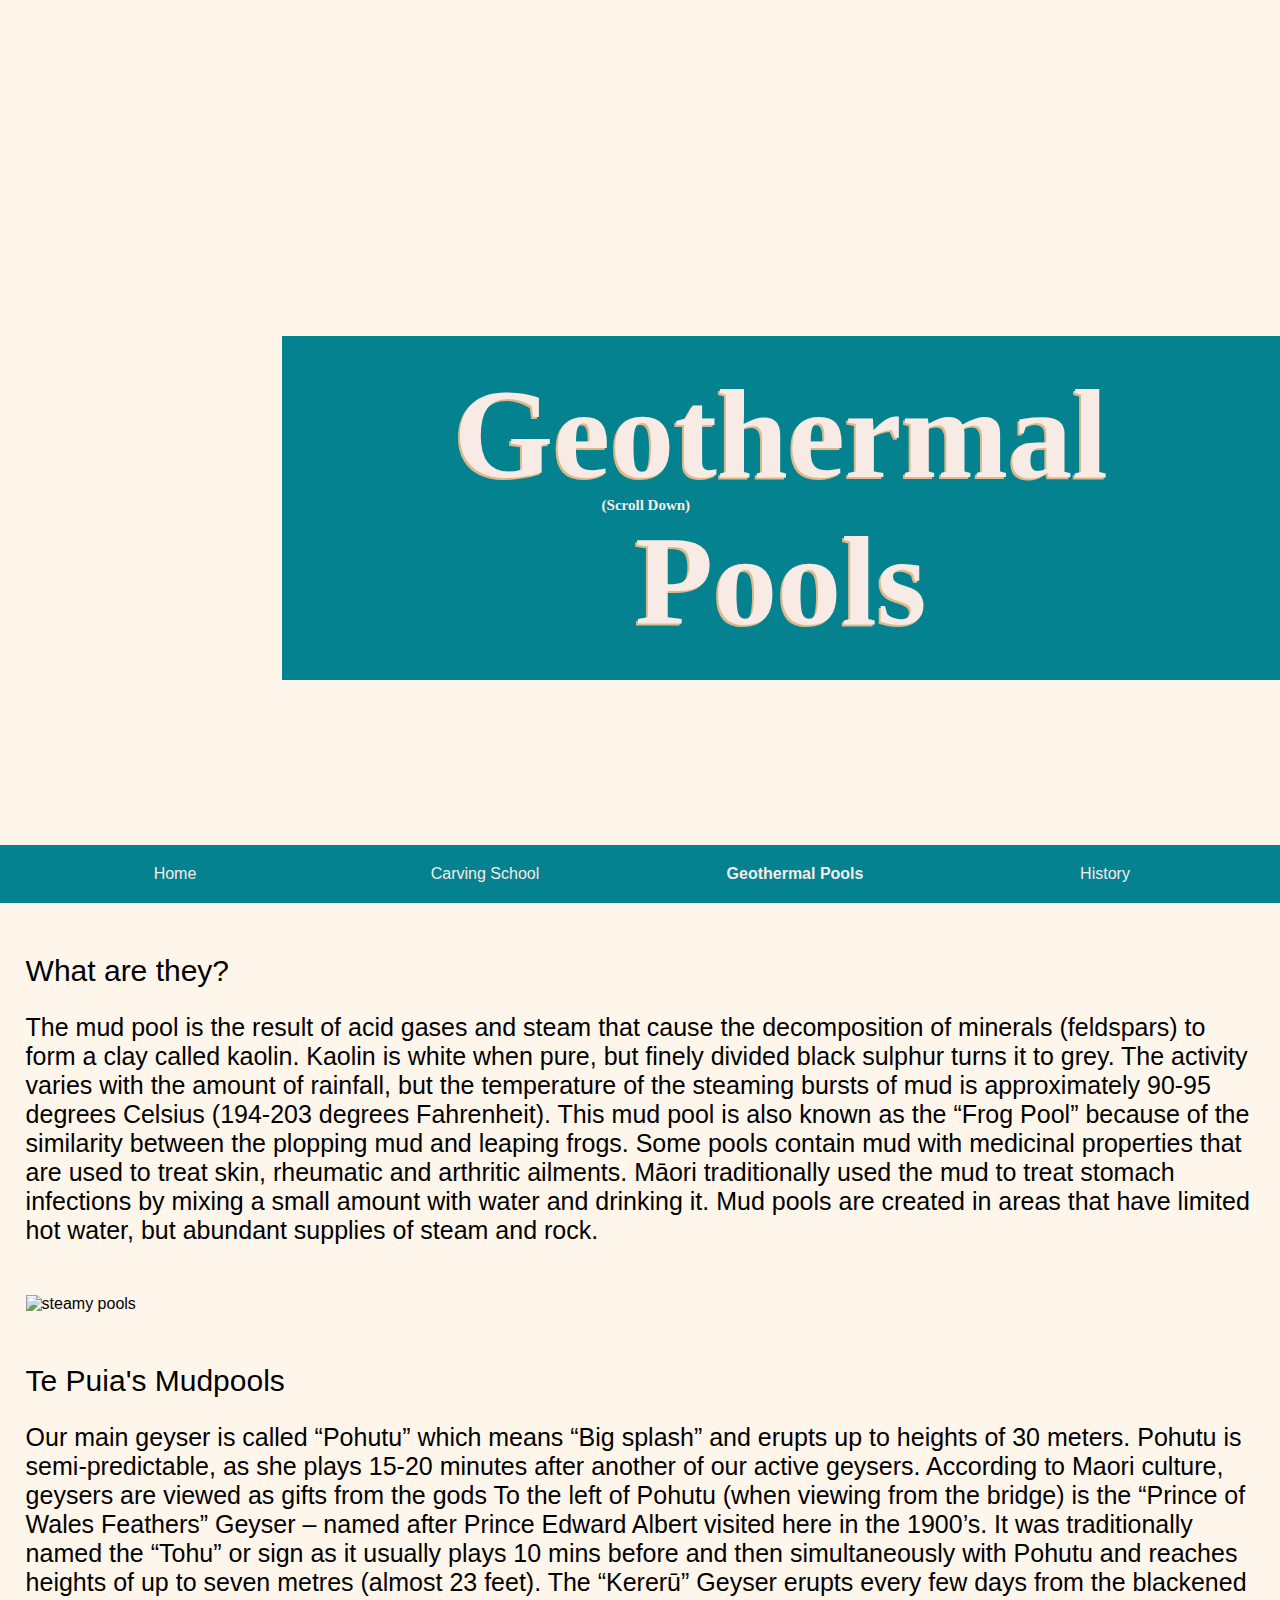
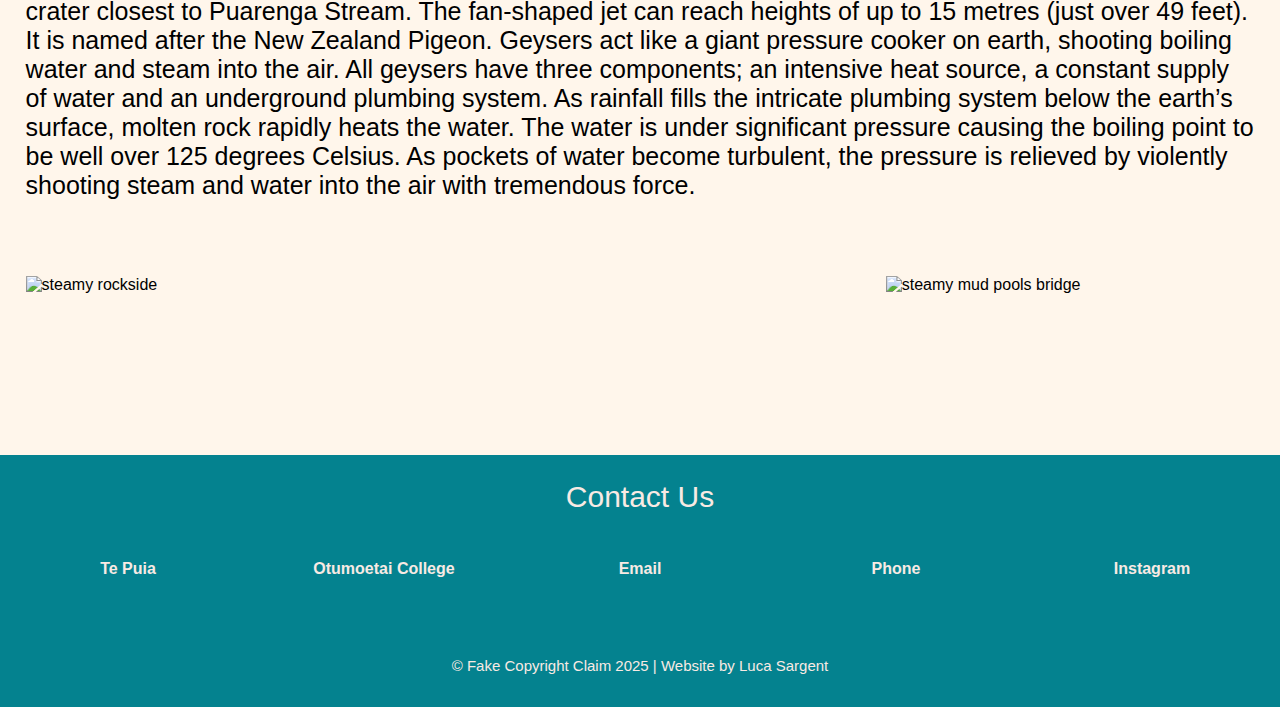
==== commit 3de8306e: "palettes done, full submit" ====
--- a/geothermal.html
+++ b/geothermal.html
@@ -63,15 +63,15 @@
 
     <!-- Three columns with photos -->
     <section class="three-column">
-        <div class="card">
+        <div>
             <img src="images\20240626_111238.jpg" alt="steamy rockside">
         </div>
-        <div class="card">
+        <div>
             <video loop autoplay muted>
                 <source src="./images/cropped video pool.mp4" type="video/mp4">
             </video>
         </div>
-        <div class="card">
+        <div>
             <img src="images/cropped-three.jpg" alt="steamy mud pools bridge">
         </div>
     </section>
@@ -119,7 +119,9 @@
             </h4>
         </div>
         <div class="div7">
-            <p><small>&copy; Fake Copyright Claim 2025 | Website by Luca Sargent</small></p>
+            <p><small>
+                &copy; Fake Copyright Claim 2025 | Website by Luca Sargent
+            </small></p>
         </div>
     </section>
 </footer>
--- a/style.css
+++ b/style.css
@@ -1,3 +1,34 @@
+/* 
+  _____      _      _   _            
+ |  __ \    | |    | | | |           
+ | |__) |_ _| | ___| |_| |_ ___  ___ 
+ |  ___/ _` | |/ _ \ __| __/ _ \/ __|
+ | |  | (_| | |  __/ |_| ||  __/\__ \
+ |_|   \__,_|_|\___|\__|\__\___||___/
+*/
+
+/*Primary Palette*/
+body, .course-link {
+    background-color: rgb(255, 246, 235);
+    color: rgb(0, 0, 0);
+    font-family:'Segoe UI', Tahoma, Geneva, Verdana, sans-serif;
+}
+
+/*Secondary Palette*/
+.footer, .nav-link, .nav-link:hover, .selected, .nav {
+    background-color: rgb(4, 130, 143);;
+    color: rgb(248, 234, 228);
+    font-family: 'Trebuchet MS', 'Lucida Sans Unicode', 'Lucida Grande', 
+    'Lucida Sans', Arial, sans-serif;
+}
+
+/*Third Pallete*/
+.hero-text-title, .hero-text-sub {
+    background-color: rgb(4, 130, 143);;
+    color: rgb(248, 234, 228);
+    font-family: 'Times New Roman', Times, serif;
+}
+
 /*
   _    _                _           
  | |  | |              | |          
@@ -30,22 +61,20 @@
 .hero-text-title, .hero-text-sub {
     text-align: center;
     position: absolute;
-    color: antiquewhite;
     display: inline-block;
-    padding: 25px 50px; 
 }
 
 .hero-text-sub {
     font-size: 1rem;
-    top: 455px;
-    left: 45%;
+    top: 480px;
+    left: 47%;
 }
 .hero-text-title {
     font-size: 8rem;
     text-shadow: -2px 2px burlywood;
     top: 250px;
     left: 800px;
-    background-color: rgb(4, 129, 143);
+    padding: 25px 50px; 
 }
 
 /*
@@ -62,26 +91,19 @@
 display: grid;
 grid-template-columns: 1fr 1fr 1fr 1fr;
 padding: 20px;
-background-color: rgb(4,130,143);
 }
 .nav-item {
     text-align: center;
     font-family: 'Trebuchet MS', 'Lucida Sans Unicode', 'Lucida Grande', 
     'Lucida Sans', Arial, sans-serif;
-    color: rgb(248, 234, 228);
     text-decoration: none;
 }
 
 .selected {
     font-weight: bolder;
-    color: rgb(248, 234, 228);
-}
-.nav-link {
-    color: rgb(248, 234, 228);
 }
 .nav-link:hover {
     text-decoration: underline;
-    color:white;
 }
 
 /*
@@ -110,13 +132,6 @@
     text-align: right;
 }
 
-.info {
-    font-family:'Segoe UI', Tahoma, Geneva, Verdana, sans-serif;
-}
-.image {
-    height: 100%;
-}
-
 /*
   _______ _                      _____      _                       
  |__   __| |                    / ____|    | |                      
@@ -133,15 +148,12 @@
 
 }
 
-.card {
-    font-family: 'Segoe UI', Tahoma, Geneva, Verdana, sans-serif;
-}
 .course-info {
     text-align: center;
     padding: 10px 0px;
 }
 .course-link {
-    color: rgb(4, 130, 143);
+    text-decoration: underline;
 }
 
 /*
@@ -154,7 +166,6 @@
 */
 .header-paragraph {
     padding: 2%;
-    font-family: 'Segoe UI', Tahoma, Geneva, Verdana, sans-serif;
 }
 
 h1 {
@@ -175,9 +186,6 @@
     font-size: 25px;
 }
 a {
-    font-family: 'Trebuchet MS', 'Lucida Sans Unicode', 'Lucida Grande', 
-    'Lucida Sans', Arial, sans-serif;
-
     text-decoration: none;
 }
 
@@ -202,7 +210,9 @@
 img {
     width: 100%;
 }
-
+.image {
+    height: 100%;
+}
 /*
   __  __ _          
  |  \/  (_)         
@@ -214,7 +224,6 @@
 body, html {
     height: 100%;
     margin: 0;
-    background-color: rgb(255, 246, 235);
 }
 hr {
     border-style: groove;
@@ -234,10 +243,6 @@
 grid-template-rows: repeat(3, 1fr);
 grid-column-gap: 0px;
 grid-row-gap: 0px;
-font-family: 'Trebuchet MS', 'Lucida Sans Unicode', 'Lucida Grande', 
-    'Lucida Sans', Arial, sans-serif;
-    color: rgb(248, 234, 228);
-    background-color: rgb(4,130,143);
     .div1 { grid-area: 1 / 1 / 2 / 6; }
     .div2 { grid-area: 2 / 1 / 3 / 2; }
     .div3 { grid-area: 2 / 2 / 3 / 3; }
